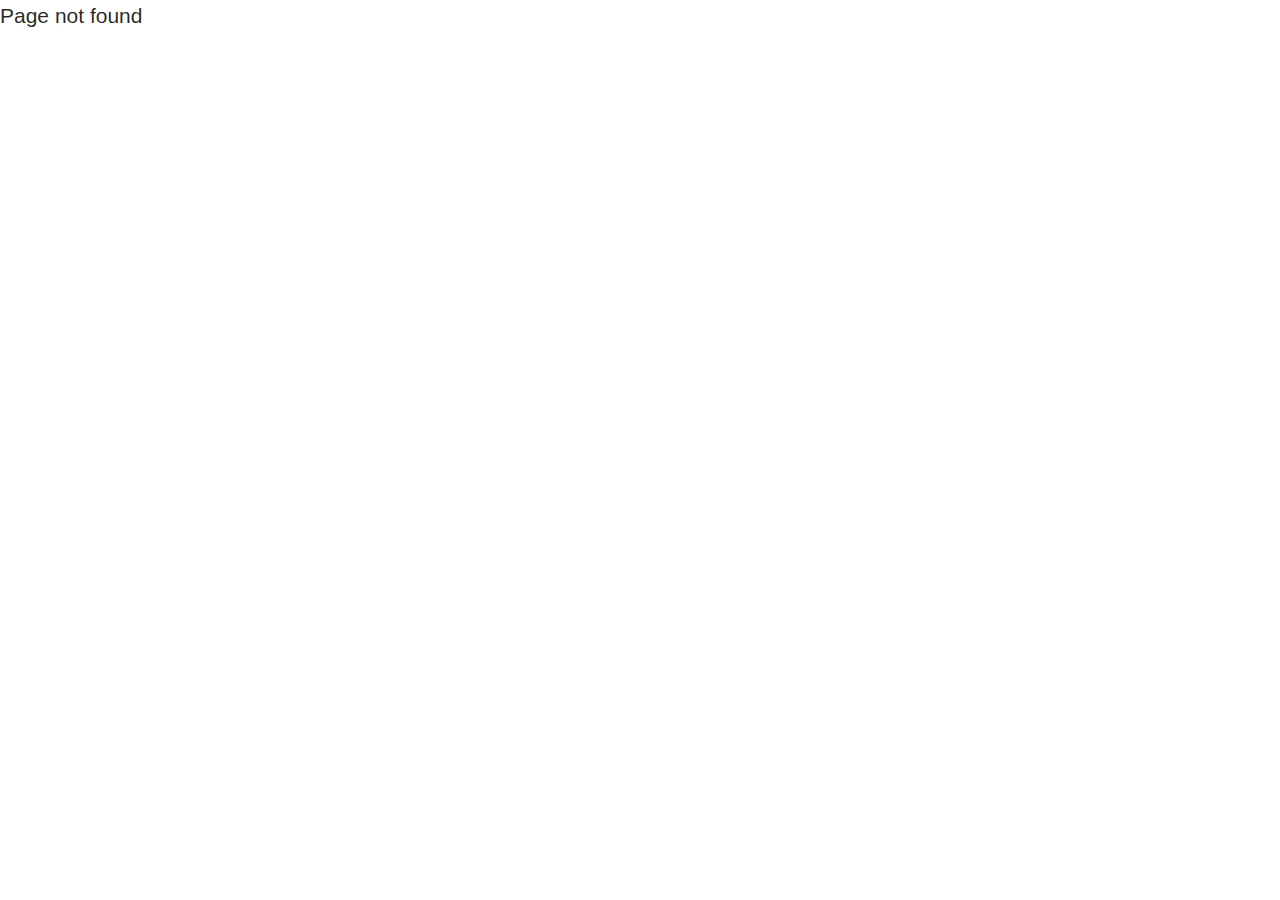
==== docs/index.html @ cc6c85ba "update" ====
<!doctype html>
<html lang="en">

<head>
  <meta charset="utf-8">
  <title>IoT 温湿度监控报警系统</title>
  <base href="IotWebSite">

  <meta name="viewport" content="width=device-width, initial-scale=1">
  <meta http-equiv="x-ua-compatible" content="IE=edge">
  <link rel="icon" type="image/x-icon" href="favicon.ico">
<link rel="stylesheet" href="styles.435f7612643efff3d951.css"></head>

<body>
  <app-root></app-root>
<script type="text/javascript" src="runtime.06daa30a2963fa413676.js"></script><script type="text/javascript" src="polyfills.889095dea2ccc02911a9.js"></script><script type="text/javascript" src="main.5d0ad5953cff2c91d131.js"></script></body>

</html>
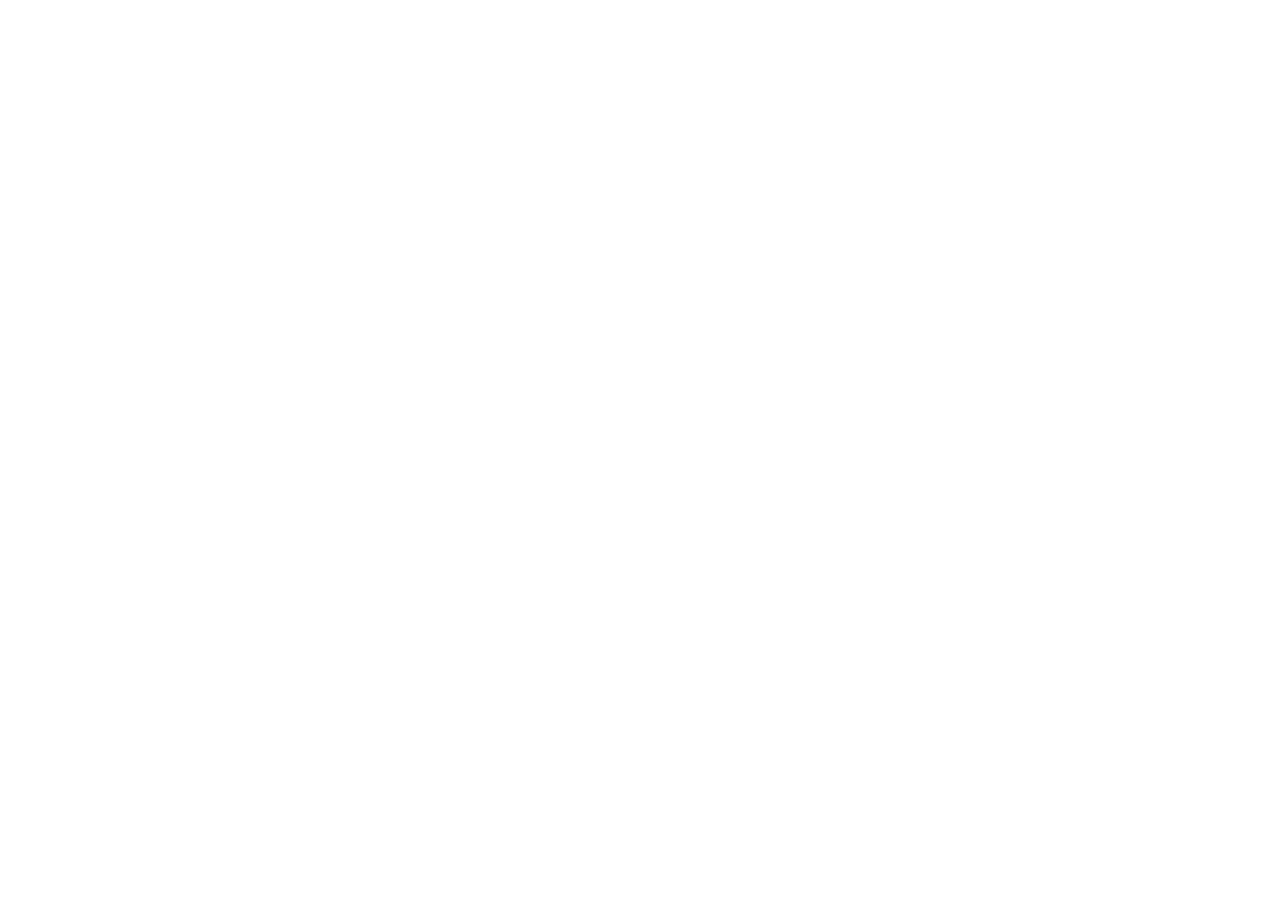
==== commit 662b0f20: "update" ====
--- a/docs/index.html
+++ b/docs/index.html
@@ -4,15 +4,19 @@
 <head>
   <meta charset="utf-8">
   <title>IoT 温湿度监控报警系统</title>
-  <base href="IotWebSite">
+  <base href="//">
 
   <meta name="viewport" content="width=device-width, initial-scale=1">
   <meta http-equiv="x-ua-compatible" content="IE=edge">
   <link rel="icon" type="image/x-icon" href="favicon.ico">
-<link rel="stylesheet" href="styles.435f7612643efff3d951.css"></head>
+  <link rel="stylesheet" href="styles.435f7612643efff3d951.css">
+</head>
 
 <body>
   <app-root></app-root>
-<script type="text/javascript" src="runtime.06daa30a2963fa413676.js"></script><script type="text/javascript" src="polyfills.889095dea2ccc02911a9.js"></script><script type="text/javascript" src="main.5d0ad5953cff2c91d131.js"></script></body>
+  <script type="text/javascript" src="runtime.06daa30a2963fa413676.js"></script>
+  <script type="text/javascript" src="polyfills.889095dea2ccc02911a9.js"></script>
+  <script type="text/javascript" src="main.5d0ad5953cff2c91d131.js"></script>
+</body>
 
-</html>
+</html>